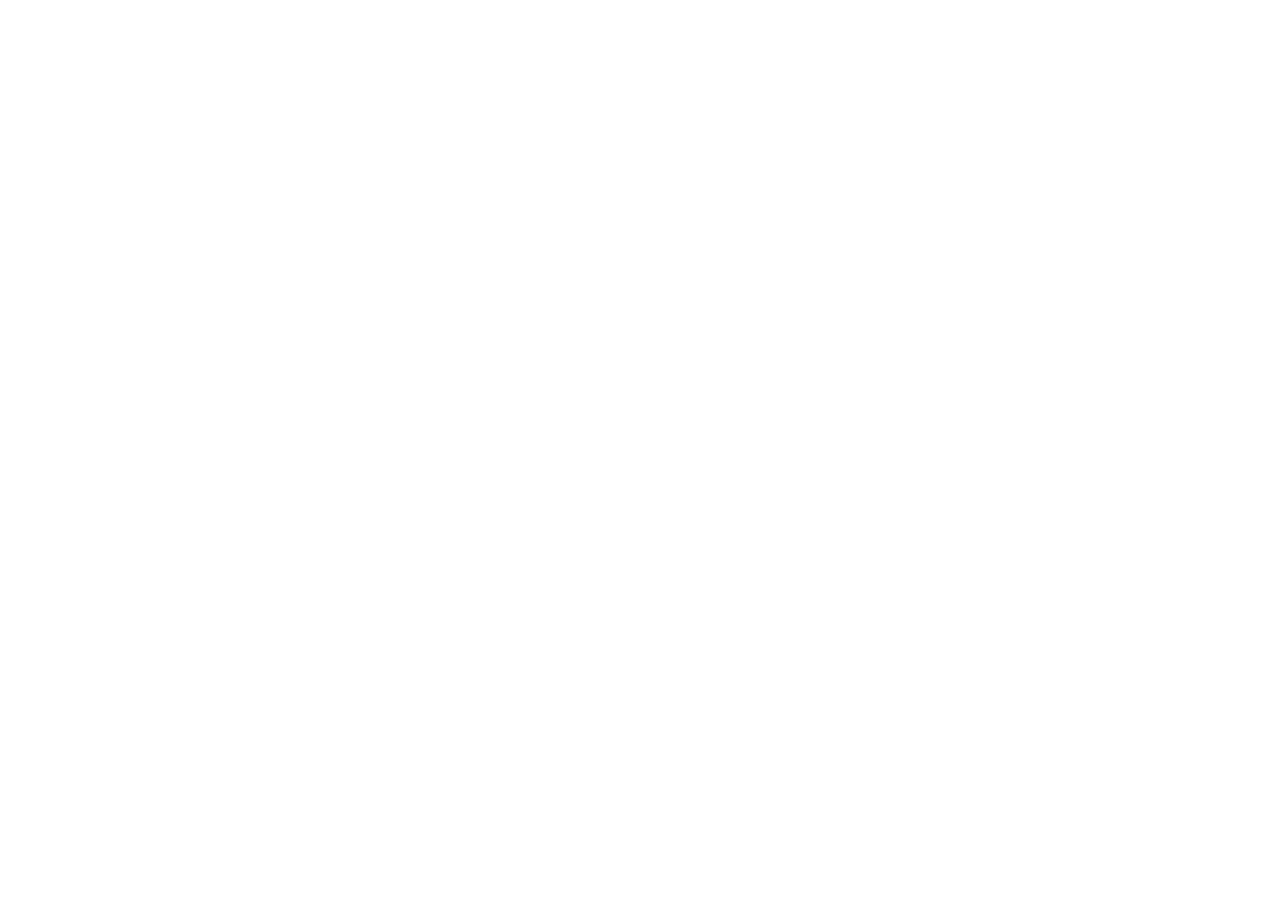
==== evaluate/index.html @ 0e6db81e "this is a repository of masai evaluation" ====
<!DOCTYPE html>
<html lang="en">
<head>
    <meta charset="UTF-8">
    <meta name="viewport" content="width=device-width, initial-scale=1.0">
    <title>masai Evaluation </title>
</head>
<body>
    <div id="root"> </div>
</body>
<script src="index.js"> </script>
</html>
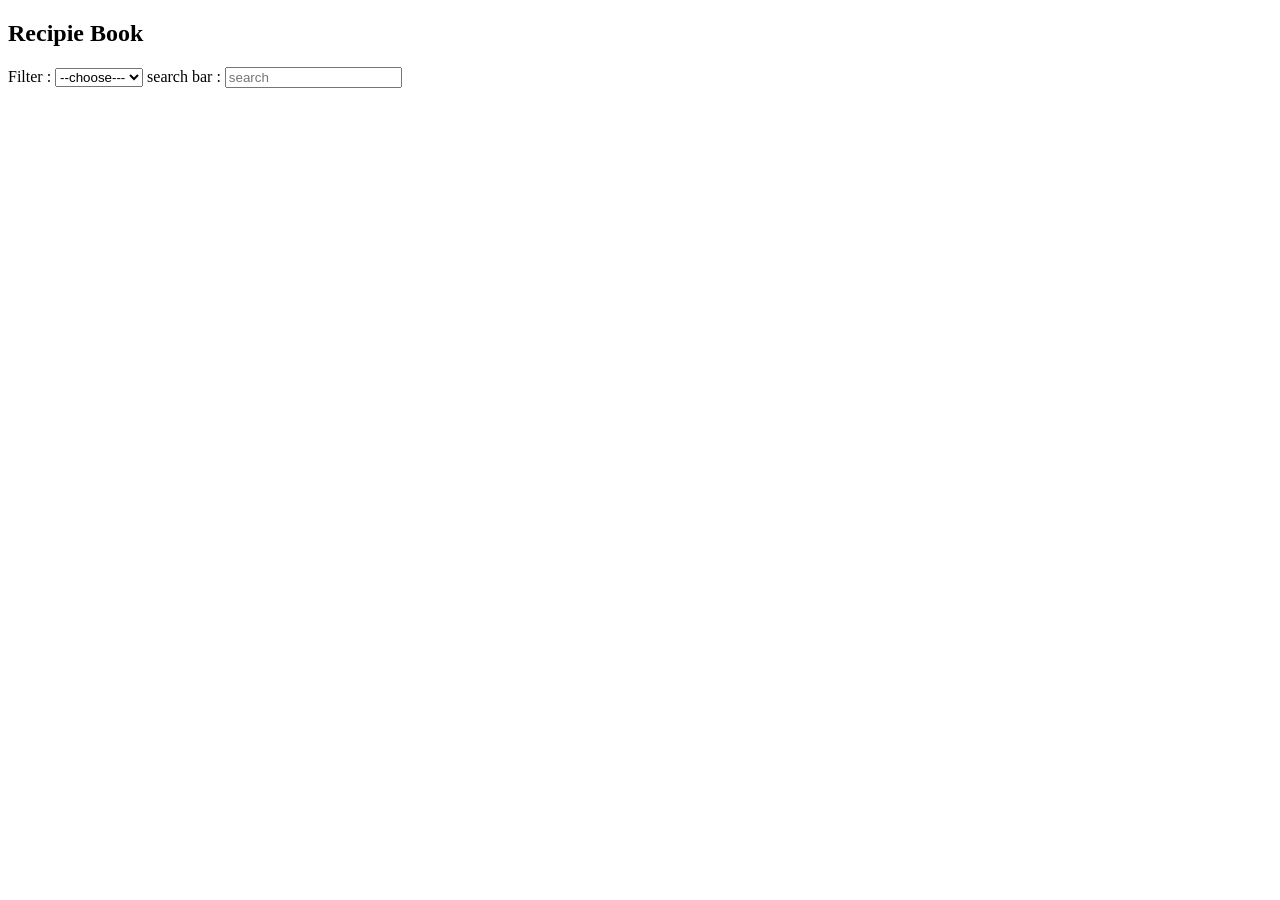
==== commit ef3f907c: "this is a repo of masai evaluation" ====
--- a/evaluate/index.html
+++ b/evaluate/index.html
@@ -3,10 +3,26 @@
 <head>
     <meta charset="UTF-8">
     <meta name="viewport" content="width=device-width, initial-scale=1.0">
-    <title>masai Evaluation </title>
+    <title>Evaluation 3</title>
+    <link rel="stylesheet" href="style.css">
 </head>
 <body>
-    <div id="root"> </div>
+    <h2>Recipie Book</h2>
+    <div class="feture">
+        <label for="filter">Filter :
+            <select name="" id="filtering" >
+                <option value="" selected disabled>--choose---</option>
+                <option value="Lunch">Lunch</option>
+                <option value="Dinner">Dinner</option>
+                <option value="Breakfast">Breakfast</option>
+            </select>
+        </label>
+        <label for="sort"></label>
+        <label for="search">search bar : <input type="text" placeholder="search"></label>
+    </div>
+    <div id="root"></div>
+
+ 
 </body>
-<script src="index.js"> </script>
+<script src="script.js"></script>
 </html>
